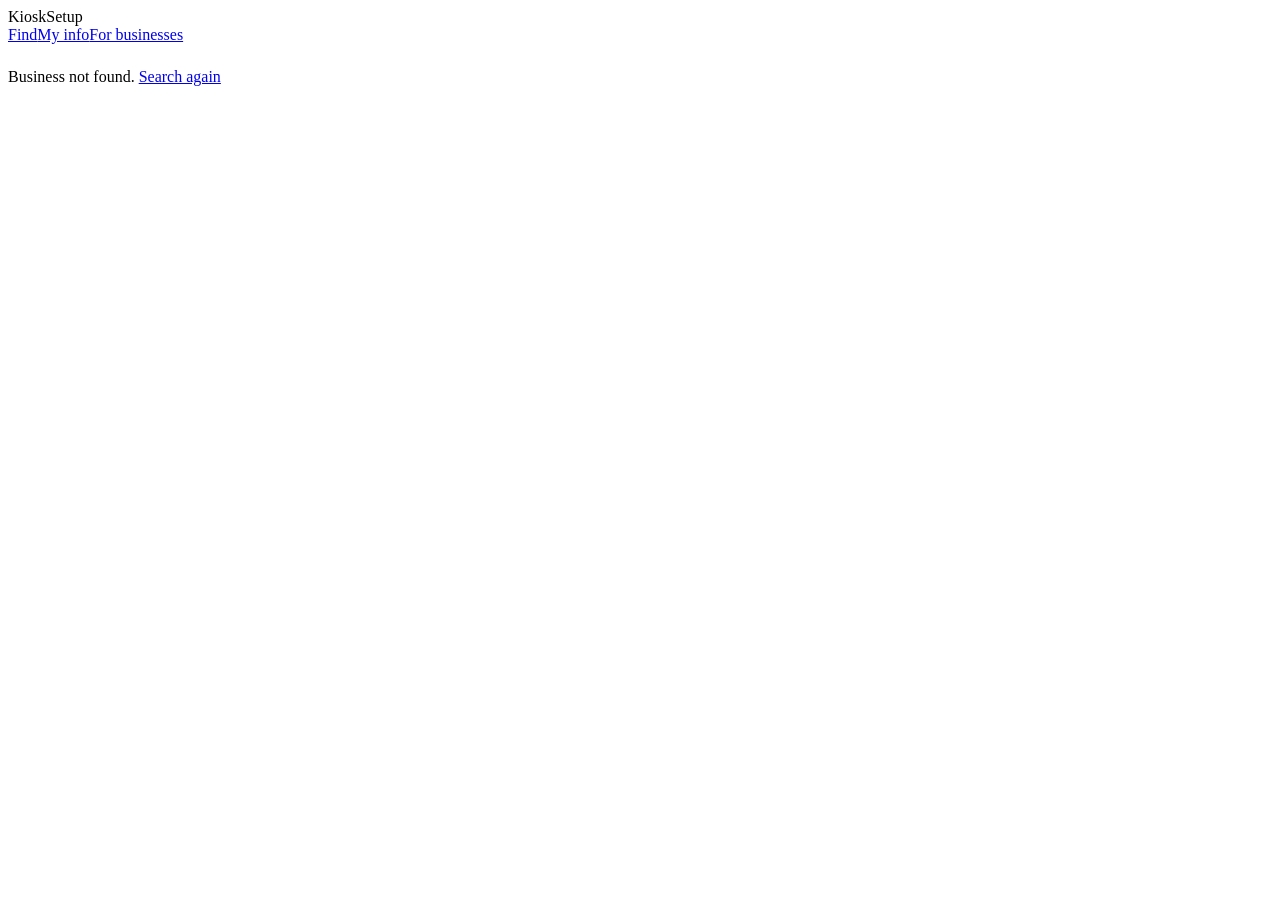
==== public/b.html @ 4c7bf308 "Two-sided platform: form finder, business pages, Ease Score ratings, customer wallet - Customers sea" ====
<!doctype html>
<html lang="en">
<head>
<meta charset="utf-8">
<meta name="viewport" content="width=device-width, initial-scale=1">
<meta name="apple-mobile-web-app-capable" content="yes">
<meta name="theme-color" content="#0f766e">
<link rel="manifest" href="/manifest.webmanifest">
<link rel="apple-touch-icon" href="/apple-touch-icon.png">
<title>Business</title>
<link rel="stylesheet" href="/style.css">
</head>
<body>
<div class="nav">
  <a class="logo" href="/find.html" style="text-decoration:none;color:inherit">Kiosk<span>Setup</span></a>
  <nav><a href="/find.html">Find</a><a href="/me.html">My info</a><a href="/">For businesses</a></nav>
</div>
<div class="wrap" style="max-width:720px;padding-top:8px" id="page"><p class="muted">Loading...</p></div>
<script type="module">
const esc = (s) => String(s ?? "").replace(/[&<>"']/g, (c) => ({ "&": "&amp;", "<": "&lt;", ">": "&gt;", '"': "&quot;", "'": "&#39;" }[c]));
const id = new URLSearchParams(location.search).get("id");
const page = document.getElementById("page");
const r = await fetch(`/api/kiosks/${encodeURIComponent(id)}`);
if (!r.ok) page.innerHTML = '<p>Business not found. <a href="/find.html">Search again</a></p>';
else {
  const { business: b } = await r.json();
  document.title = b.name;
  document.documentElement.style.setProperty("--brand", b.brand_color);
  const wait = b.waiting ? `${b.waiting} waiting now · about ${b.waiting * b.wait_minutes_per_visitor} min` : "No wait right now";
  const links = [
    b.google_reviews && `<a href="${esc(b.google_reviews)}" target="_blank" rel="noopener">Google reviews</a>`,
    b.instagram && `<a href="${esc(b.instagram)}" target="_blank" rel="noopener">Instagram</a>`,
    b.website && `<a href="${esc(b.website)}" target="_blank" rel="noopener">Website</a>`
  ].filter(Boolean).join("");
  page.innerHTML = `
    <div class="card" style="border-top:6px solid ${esc(b.brand_color)}">
      <h1 style="font-size:28px">${esc(b.name)}</h1>
      <div class="muted" style="text-transform:capitalize">${esc(b.business_type)}${b.city ? ` · ${esc(b.city)}` : ""}</div>
      <p style="margin-top:14px">${esc(b.welcome_subtitle)}</p>
      <div class="row" style="gap:28px;margin:18px 0">
        <div><div class="ease"><span class="n" style="font-size:34px;color:${esc(b.brand_color)}">${b.ease.avg ? b.ease.avg.toFixed(1) : "-"}</span><span class="l">/ 5</span></div>
          <div class="muted small">Ease Score${b.ease.count ? ` from ${b.ease.count} visitor${b.ease.count > 1 ? "s" : ""}` : " · no ratings yet"}</div></div>
        <div><div style="font-size:20px;font-weight:800">${b.waiting || 0}</div><div class="muted small">${esc(wait)}</div></div>
      </div>
      <a href="/go.html?id=${encodeURIComponent(b.id)}"><button style="width:100%;font-size:18px;padding:15px;background:${esc(b.brand_color)}">Check in from your phone</button></a>
      ${links ? `<div class="linkbtns">${links}</div>` : ""}
    </div>
    <p class="muted small" style="margin-top:14px">Ease Score is how easy visitors said checking in here was, rated after their visit. Comments go privately to the business.</p>`;
}
</script>
</body>
</html>
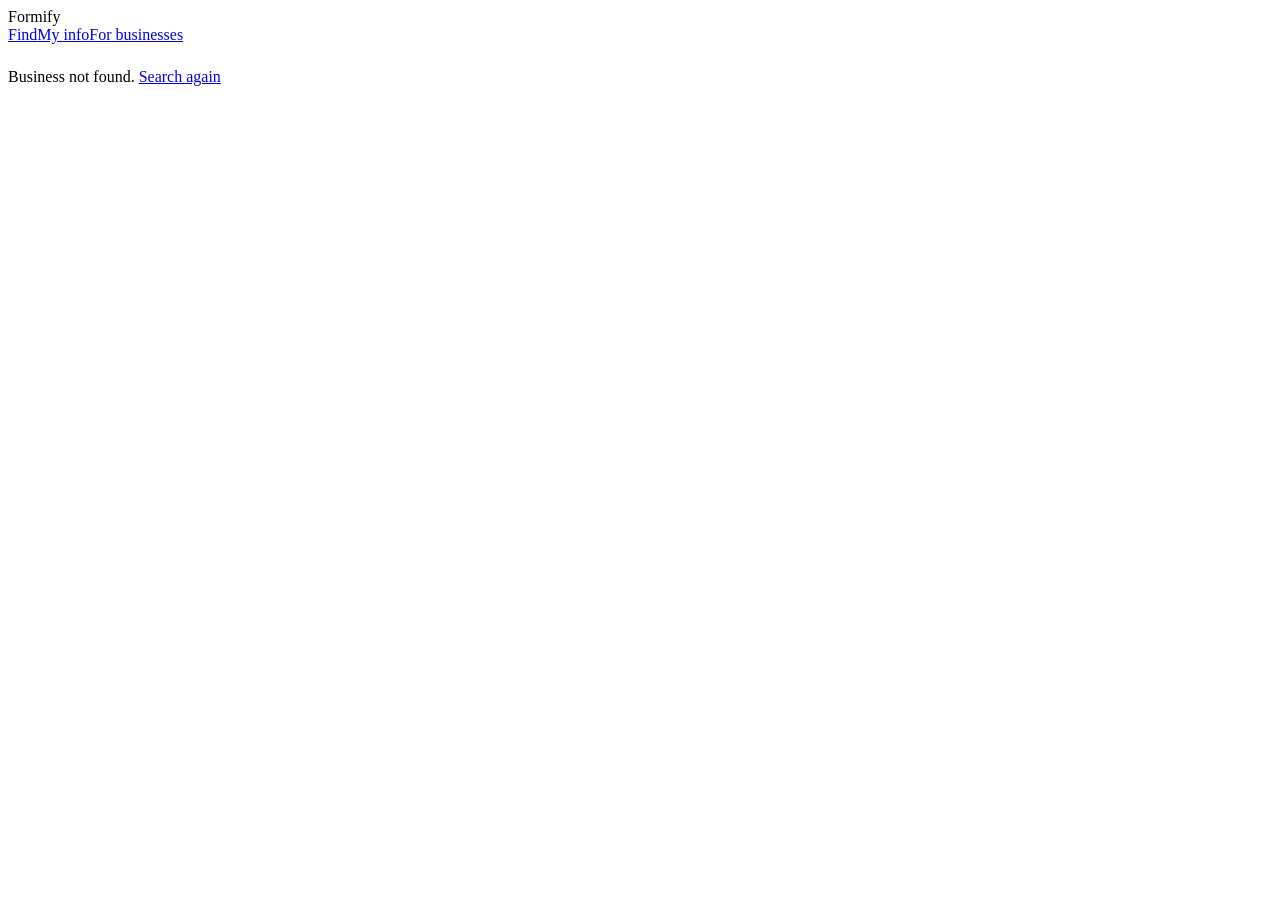
==== commit b07e6e9e: "Formify: staff alerts, cashier payments, popularity search, MCP server - Rename to Formify ("Fortify" ====
--- a/public/b.html
+++ b/public/b.html
@@ -12,7 +12,7 @@
 </head>
 <body>
 <div class="nav">
-  <a class="logo" href="/find.html" style="text-decoration:none;color:inherit">Kiosk<span>Setup</span></a>
+  <a class="logo" href="/find.html" style="text-decoration:none;color:inherit">Form<span>ify</span></a>
   <nav><a href="/find.html">Find</a><a href="/me.html">My info</a><a href="/">For businesses</a></nav>
 </div>
 <div class="wrap" style="max-width:720px;padding-top:8px" id="page"><p class="muted">Loading...</p></div>
@@ -24,6 +24,7 @@
 if (!r.ok) page.innerHTML = '<p>Business not found. <a href="/find.html">Search again</a></p>';
 else {
   const { business: b } = await r.json();
+  fetch(`/api/kiosks/${encodeURIComponent(id)}/events`, { method: "POST", headers: { "content-type": "application/json" }, body: JSON.stringify({ type: "view" }) }).catch(() => {});
   document.title = b.name;
   document.documentElement.style.setProperty("--brand", b.brand_color);
   const wait = b.waiting ? `${b.waiting} waiting now · about ${b.waiting * b.wait_minutes_per_visitor} min` : "No wait right now";
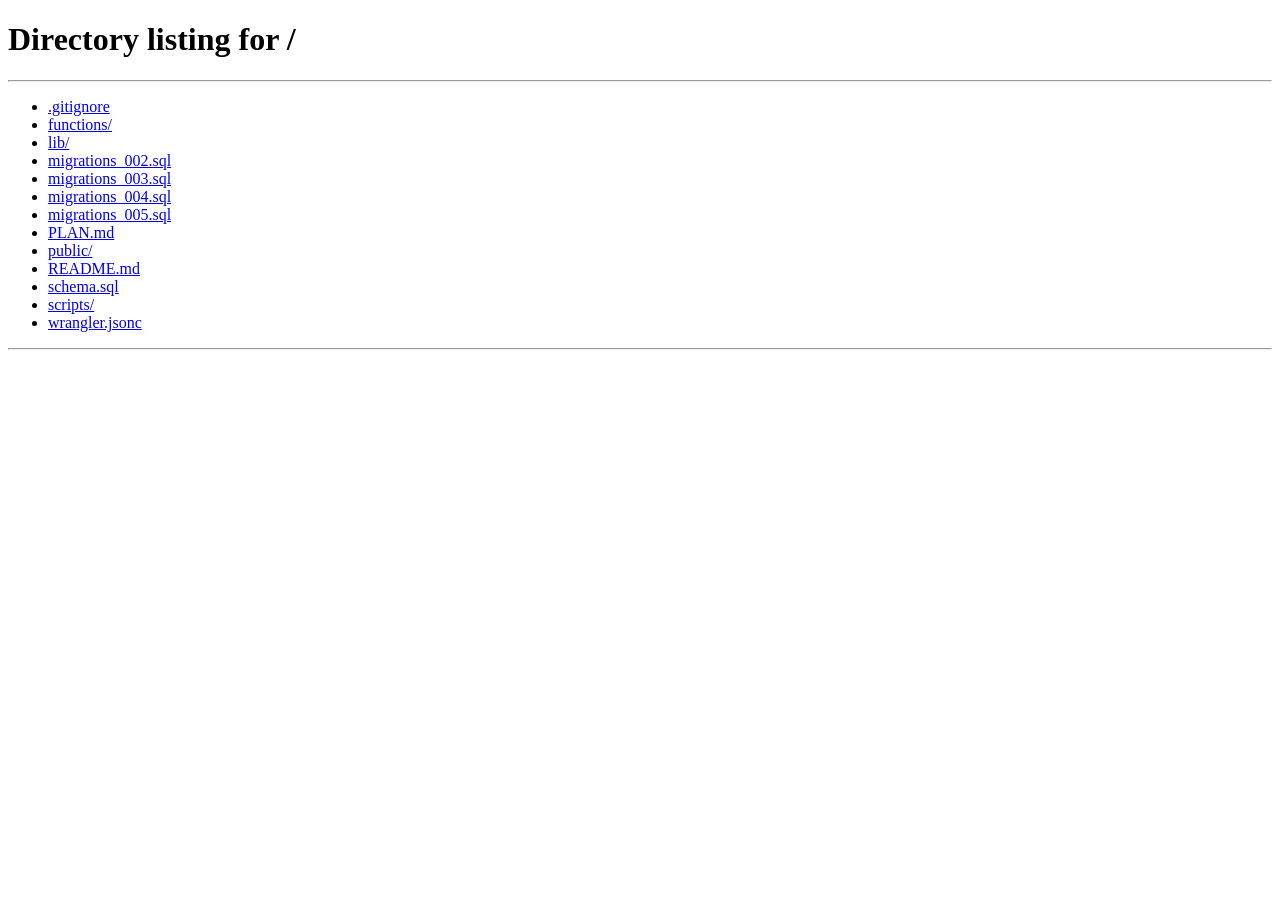
==== commit 3fda44cd: "Two apps: Formify (Search, Assistant, You) and Formify for Business (login, Live, Forms, Insights) -" ====
--- a/public/b.html
+++ b/public/b.html
@@ -1,53 +1,3 @@
 <!doctype html>
-<html lang="en">
-<head>
-<meta charset="utf-8">
-<meta name="viewport" content="width=device-width, initial-scale=1">
-<meta name="apple-mobile-web-app-capable" content="yes">
-<meta name="theme-color" content="#0f766e">
-<link rel="manifest" href="/manifest.webmanifest">
-<link rel="apple-touch-icon" href="/apple-touch-icon.png">
-<title>Business</title>
-<link rel="stylesheet" href="/style.css">
-</head>
-<body>
-<div class="nav">
-  <a class="logo" href="/find.html" style="text-decoration:none;color:inherit">Form<span>ify</span></a>
-  <nav><a href="/find.html">Find</a><a href="/me.html">My info</a><a href="/">For businesses</a></nav>
-</div>
-<div class="wrap" style="max-width:720px;padding-top:8px" id="page"><p class="muted">Loading...</p></div>
-<script type="module">
-const esc = (s) => String(s ?? "").replace(/[&<>"']/g, (c) => ({ "&": "&amp;", "<": "&lt;", ">": "&gt;", '"': "&quot;", "'": "&#39;" }[c]));
-const id = new URLSearchParams(location.search).get("id");
-const page = document.getElementById("page");
-const r = await fetch(`/api/kiosks/${encodeURIComponent(id)}`);
-if (!r.ok) page.innerHTML = '<p>Business not found. <a href="/find.html">Search again</a></p>';
-else {
-  const { business: b } = await r.json();
-  fetch(`/api/kiosks/${encodeURIComponent(id)}/events`, { method: "POST", headers: { "content-type": "application/json" }, body: JSON.stringify({ type: "view" }) }).catch(() => {});
-  document.title = b.name;
-  document.documentElement.style.setProperty("--brand", b.brand_color);
-  const wait = b.waiting ? `${b.waiting} waiting now · about ${b.waiting * b.wait_minutes_per_visitor} min` : "No wait right now";
-  const links = [
-    b.google_reviews && `<a href="${esc(b.google_reviews)}" target="_blank" rel="noopener">Google reviews</a>`,
-    b.instagram && `<a href="${esc(b.instagram)}" target="_blank" rel="noopener">Instagram</a>`,
-    b.website && `<a href="${esc(b.website)}" target="_blank" rel="noopener">Website</a>`
-  ].filter(Boolean).join("");
-  page.innerHTML = `
-    <div class="card" style="border-top:6px solid ${esc(b.brand_color)}">
-      <h1 style="font-size:28px">${esc(b.name)}</h1>
-      <div class="muted" style="text-transform:capitalize">${esc(b.business_type)}${b.city ? ` · ${esc(b.city)}` : ""}</div>
-      <p style="margin-top:14px">${esc(b.welcome_subtitle)}</p>
-      <div class="row" style="gap:28px;margin:18px 0">
-        <div><div class="ease"><span class="n" style="font-size:34px;color:${esc(b.brand_color)}">${b.ease.avg ? b.ease.avg.toFixed(1) : "-"}</span><span class="l">/ 5</span></div>
-          <div class="muted small">Ease Score${b.ease.count ? ` from ${b.ease.count} visitor${b.ease.count > 1 ? "s" : ""}` : " · no ratings yet"}</div></div>
-        <div><div style="font-size:20px;font-weight:800">${b.waiting || 0}</div><div class="muted small">${esc(wait)}</div></div>
-      </div>
-      <a href="/go.html?id=${encodeURIComponent(b.id)}"><button style="width:100%;font-size:18px;padding:15px;background:${esc(b.brand_color)}">Check in from your phone</button></a>
-      ${links ? `<div class="linkbtns">${links}</div>` : ""}
-    </div>
-    <p class="muted small" style="margin-top:14px">Ease Score is how easy visitors said checking in here was, rated after their visit. Comments go privately to the business.</p>`;
-}
-</script>
-</body>
-</html>
+<html lang="en"><head><meta charset="utf-8"><meta name="viewport" content="width=device-width, initial-scale=1"><title>Formify</title>
+<script>location.replace("/#b/" + encodeURIComponent(new URLSearchParams(location.search).get("id") || ""));</script></head><body></body></html>
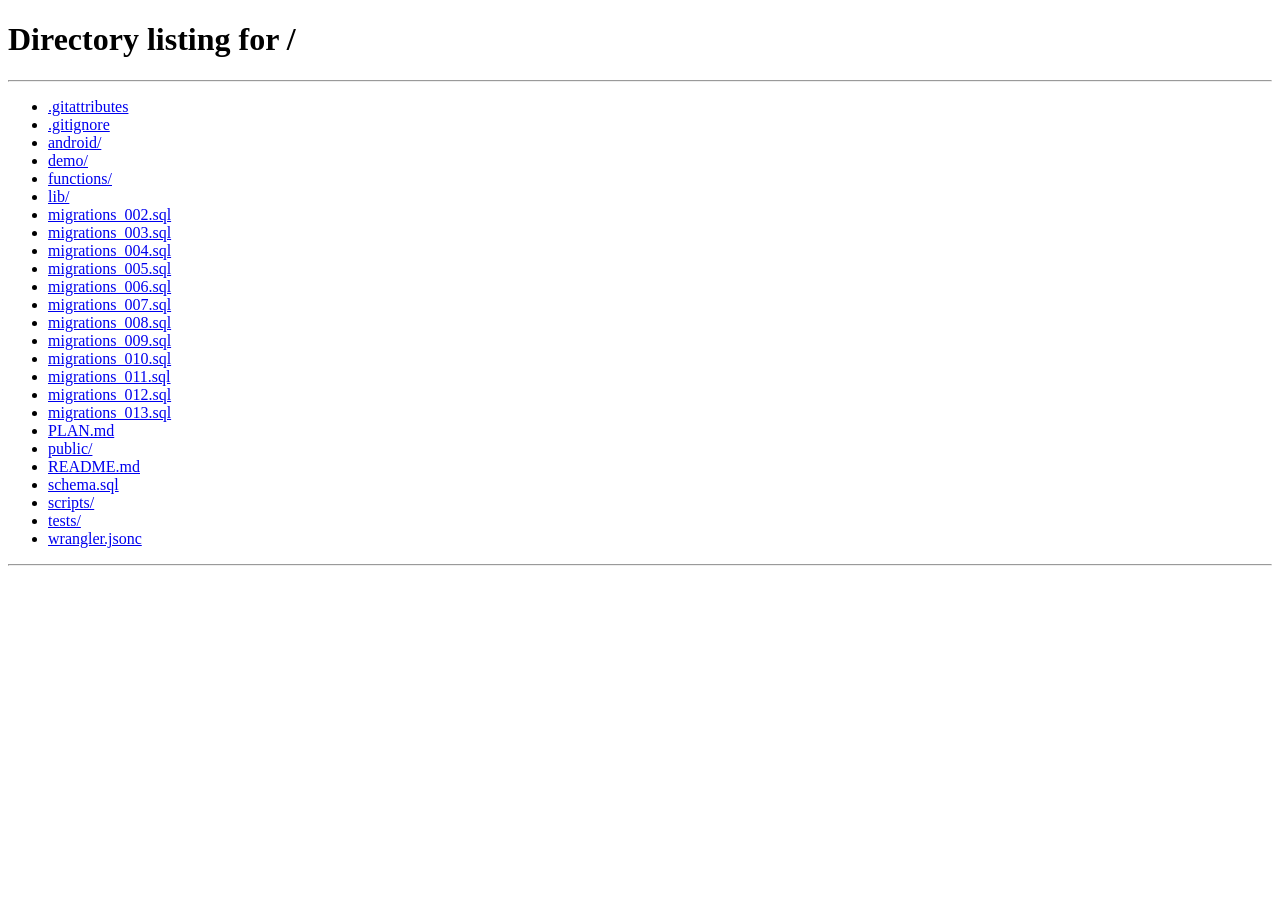
==== commit 833f2c70: "Apply new Formify SVG branding and favicon assets" ====
--- a/public/b.html
+++ b/public/b.html
@@ -1,3 +1,5 @@
 <!doctype html>
-<html lang="en"><head><meta charset="utf-8"><meta name="viewport" content="width=device-width, initial-scale=1"><title>Formify</title>
+<html lang="en"><head><meta charset="utf-8">
+<link rel="icon" type="image/png" sizes="32x32" href="/favicon-32.png?v=916199d2b9">
+<link rel="icon" type="image/svg+xml" sizes="any" href="/favicon.svg?v=916199d2b9"><meta name="viewport" content="width=device-width, initial-scale=1"><title>Formify</title>
 <script>location.replace("/#b/" + encodeURIComponent(new URLSearchParams(location.search).get("id") || ""));</script></head><body></body></html>
